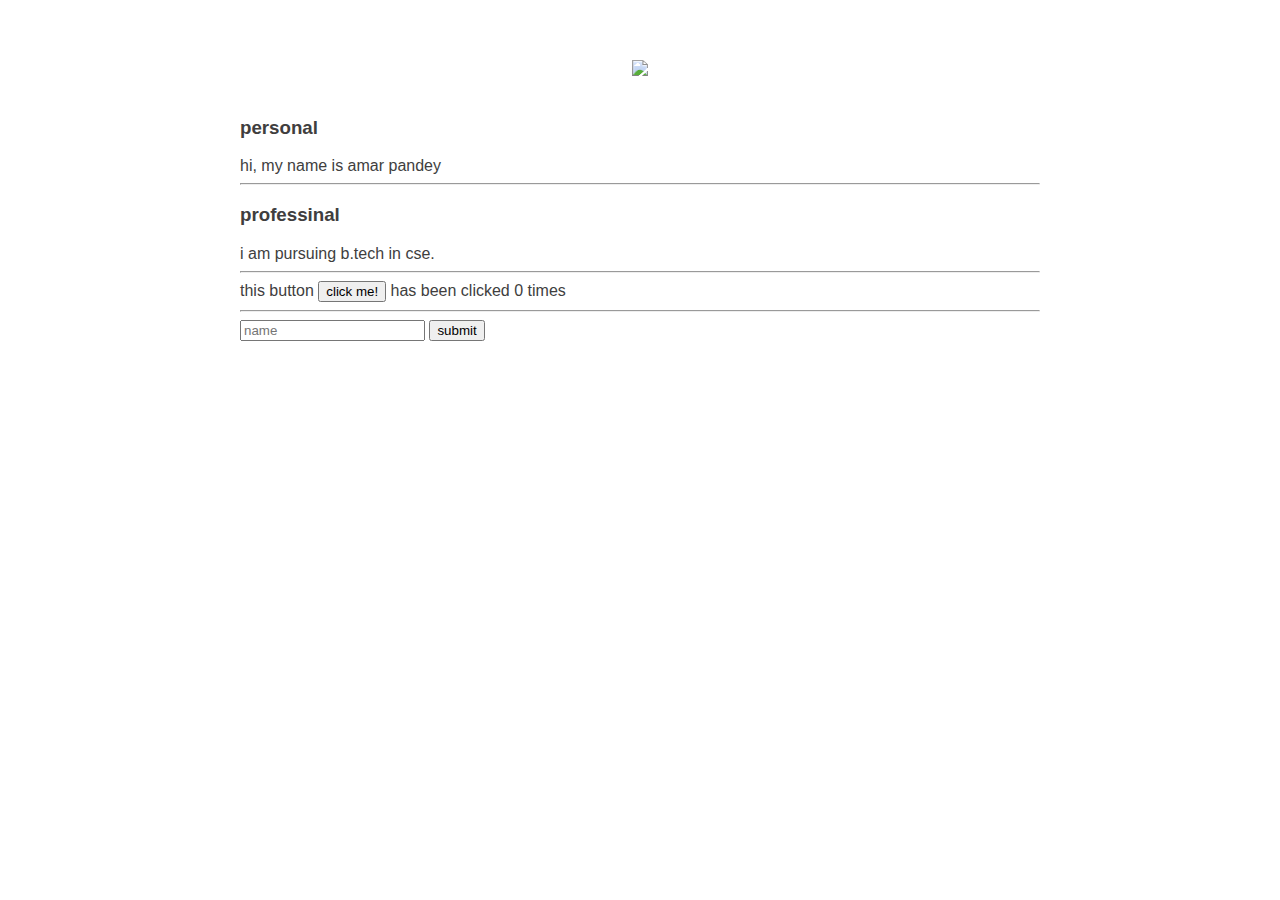
==== ui/index.html @ 84a64d8d "[imad-console] Updates ui/index.html" ====
<!doctype html>
<html>
    <head>
        <link href="/ui/style.css" rel="stylesheet" />
    </head>
    <body>
        
            <div class="container">
                <div class="center">
            <img id='madi' src="https://fbcdn-profile-a.akamaihd.net/hprofile-ak-xpa1/v/t1.0-1/p160x160/14368760_215040262246834_6784353566340065668_n.jpg?oh=f1dea31a9a47f2c6842291209ea9f0f8&oe=5876660C&__gda__=1487356081_b007307ea5383b7ae3160c462817dbc9" class="img-medium"/>
            </div>
       
         <br>
         <h3>personal</h3>
         <div>
             hi, my name is amar pandey
         </div>
         <hr/>
         <h3>
             professinal
         </h3>
         <div>
             i am pursuing b.tech in cse.
         </div>
         <hr/>
         <div class="footer">
             this button <button id="counter"> click me!</button> has been clicked <span id="count">0</span> times
            <hr/>
            <input type="text" id="name" placeholder = "name"></input>
             <input type="submit" value= "submit" id="submitbutton"></input>
             <ul id ="namelist">
                 
             </ul>
             
         </div>
          </div>
        
        <script type="text/javascript" src="/ui/main.js">
        </script>
    </body>
</html>
---- ui/style.css ----
body {
    font-family: sans-serif;
   
    margin-top: 60px;
}

.center {
    text-align: center;
}

.text-big {
    font-size: 300%;
}

.bold {
    font-weight: bold;
}

.img-medium {
    height: 200px;
}
.container{
             max-width: 800px;
             margin: 0 auto;
             color: #403e3e;
             font-family: sans-serif;
             padding-left: 20px;
             padding-right: 20px;
             }
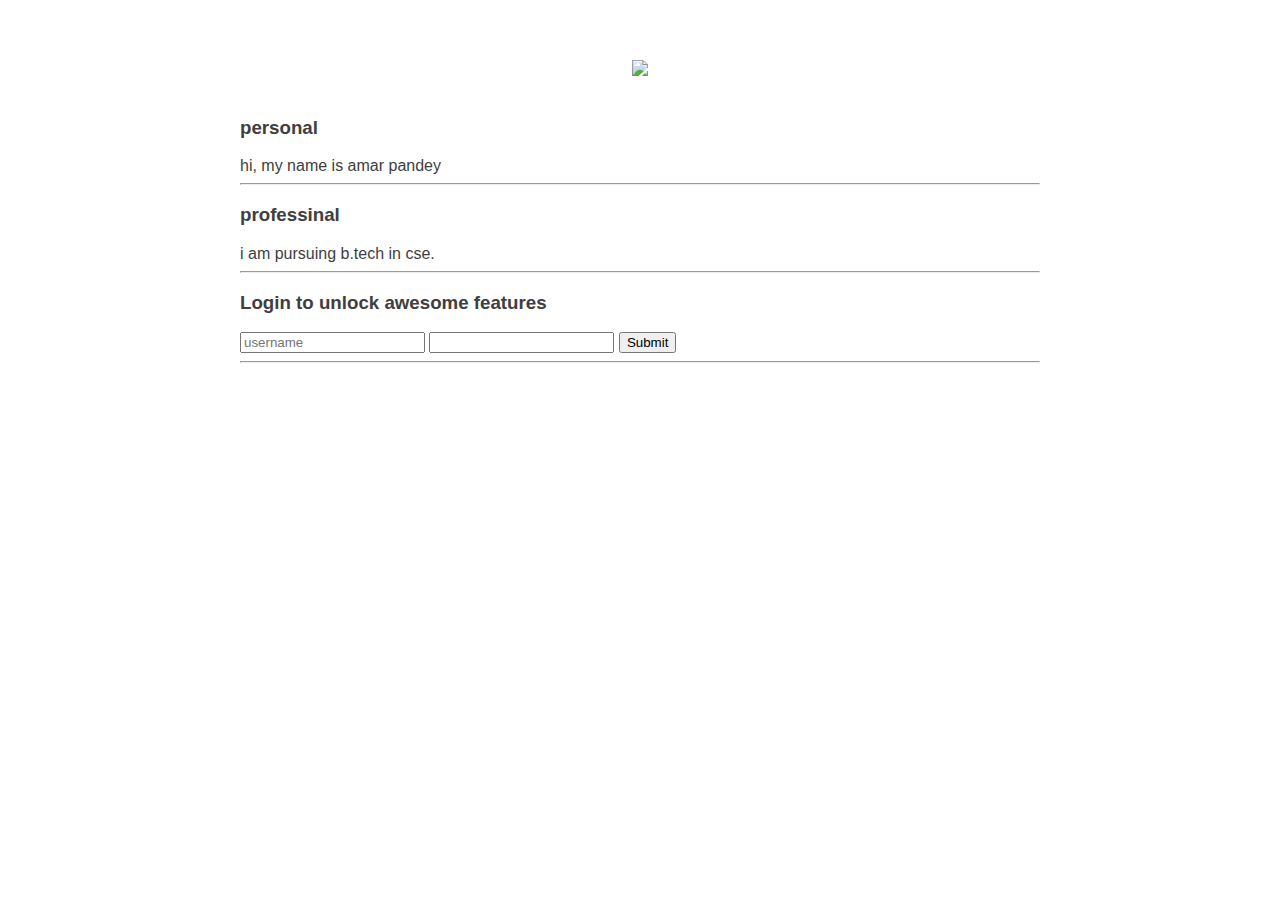
==== commit 1bbf5554: "[imad-console] Updates ui/index.html" ====
--- a/ui/index.html
+++ b/ui/index.html
@@ -7,7 +7,7 @@
         
             <div class="container">
                 <div class="center">
-            <img id='madi' src="https://fbcdn-profile-a.akamaihd.net/hprofile-ak-xpa1/v/t1.0-1/p160x160/14368760_215040262246834_6784353566340065668_n.jpg?oh=f1dea31a9a47f2c6842291209ea9f0f8&oe=5876660C&__gda__=1487356081_b007307ea5383b7ae3160c462817dbc9" class="img-medium"/>
+            <img id='madi' src="https://pbs.twimg.com/profile_images/532186061619728385/3oNT_d6d_400x400.jpeg" class="img-medium"/>
             </div>
        
          <br>
@@ -23,15 +23,14 @@
              i am pursuing b.tech in cse.
          </div>
          <hr/>
+         <h3>Login to unlock awesome features</h3>
+         <div>
+             <input type="text" id="username" placeholder="username"/>
+             <input type="password" id="password"/>
+             <input type="submit" id="submit_btn"/>
+         </div>
+         <hr/>
          <div class="footer">
-             this button <button id="counter"> click me!</button> has been clicked <span id="count">0</span> times
-            <hr/>
-            <input type="text" id="name" placeholder = "name"></input>
-             <input type="submit" value= "submit" id="submitbutton"></input>
-             <ul id ="namelist">
-                 
-             </ul>
-             
          </div>
           </div>
         
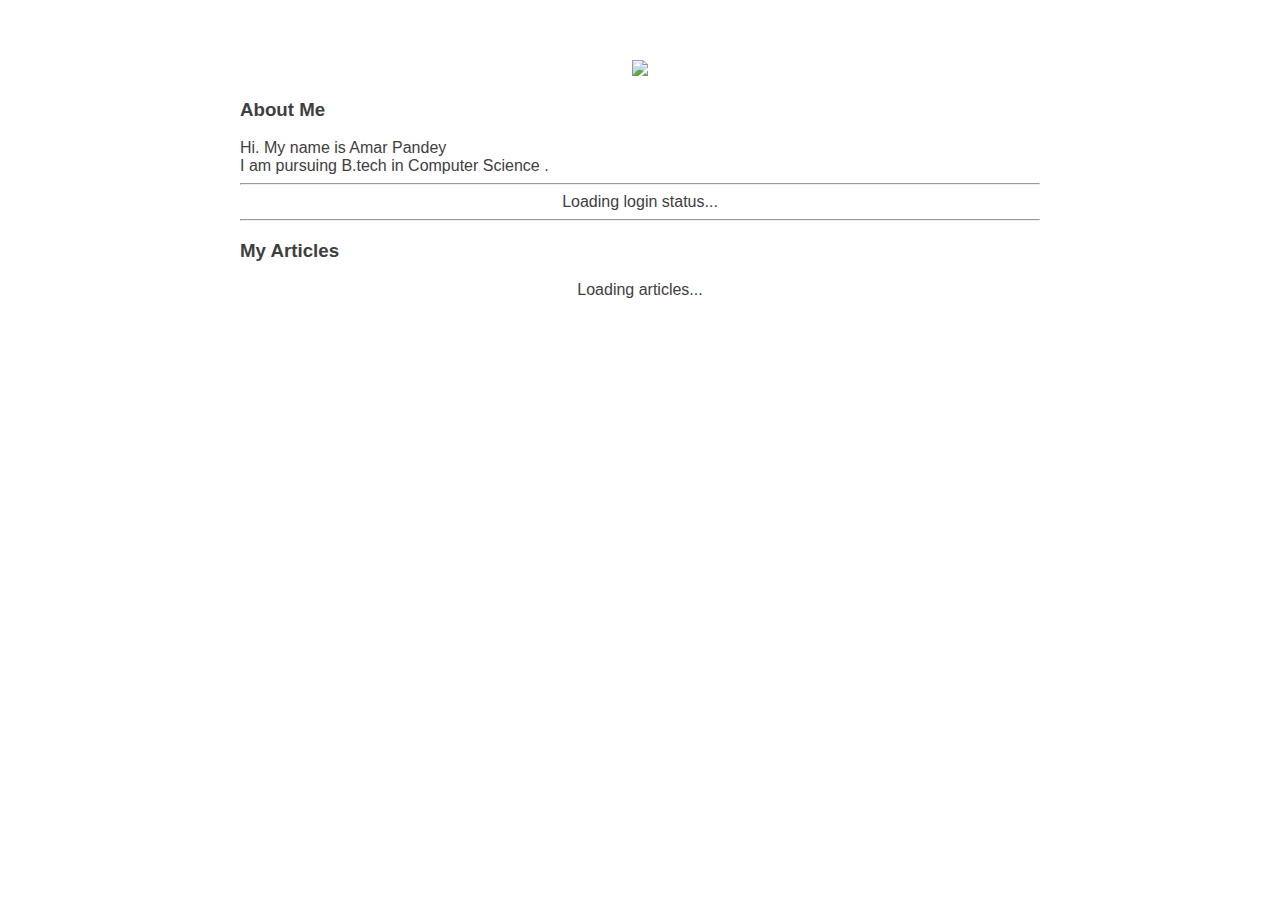
==== commit e158a103: "[imad-console] Updates ui/index.html" ====
--- a/ui/index.html
+++ b/ui/index.html
@@ -4,37 +4,29 @@
         <link href="/ui/style.css" rel="stylesheet" />
     </head>
     <body>
-        
-            <div class="container">
-                <div class="center">
-            <img id='madi' src="https://pbs.twimg.com/profile_images/532186061619728385/3oNT_d6d_400x400.jpeg" class="img-medium"/>
+        <div class="container">
+            <div class="center">
+                <img id='madi' src="https://pbs.twimg.com/profile_images/794285789240623104/Cyio02cd_400x400.jpg" class="img-medium"/>
             </div>
-       
-         <br>
-         <h3>personal</h3>
-         <div>
-             hi, my name is amar pandey
-         </div>
-         <hr/>
-         <h3>
-             professinal
-         </h3>
-         <div>
-             i am pursuing b.tech in cse.
-         </div>
-         <hr/>
-         <h3>Login to unlock awesome features</h3>
-         <div>
-             <input type="text" id="username" placeholder="username"/>
-             <input type="password" id="password"/>
-             <input type="submit" id="submit_btn"/>
-         </div>
-         <hr/>
-         <div class="footer">
-         </div>
-          </div>
-        
+            <h3>About Me</h3>
+            <div>
+                Hi. My name is Amar Pandey<br/>
+                I am pursuing B.tech in Computer Science .
+            </div>
+            <hr/>
+            <div id="login_area">
+                <center>Loading login status...</center>
+            </div>
+            <hr/>
+            <h3>My Articles</h3>
+            <div id="articles">
+                <center>Loading articles...</center>
+            </div>
+            <div class="footer">
+            </div>
+        </div>
         <script type="text/javascript" src="/ui/main.js">
         </script>
     </body>
 </html>
+
